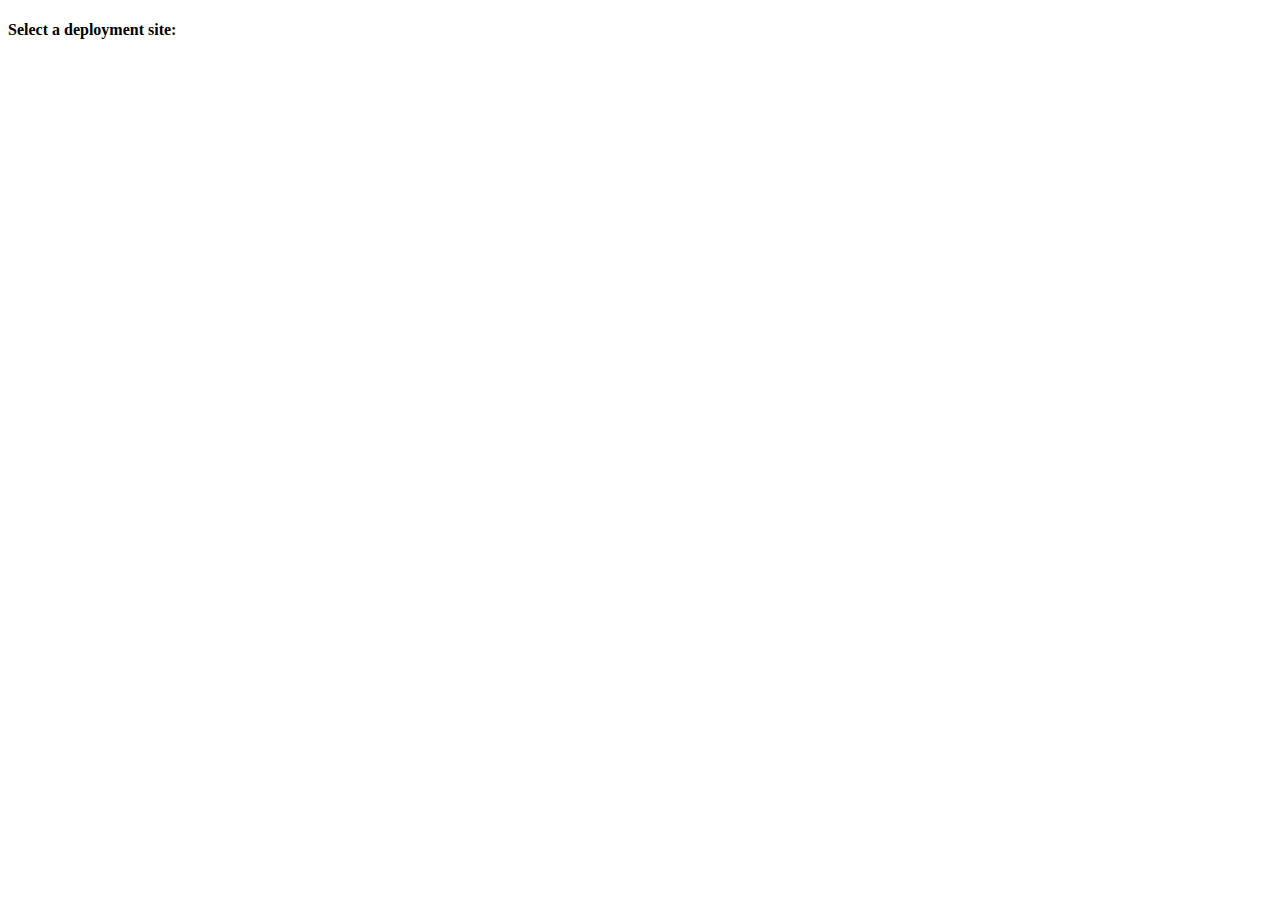
==== index.html @ 30e815c2 "Converted the app from require.js to common.js" ====
<!DOCTYPE html PUBLIC "-//W3C//DTD XHTML 1.0 Transitional//EN" "http://www.w3.org/TR/xhtml1/DTD/xhtml1-transitional.dtd">
<html xmlns="http://www.w3.org/1999/xhtml" xml:lang="en" lang="en">
<head>
    <meta http-equiv="Content-Type" content="text/html; charset=UTF-8" />
    <title>OLE Nepal XO Stats</title>

    <link type="text/css" href="css/highcharts.css" rel="stylesheet" />

    <script type="text/javascript" src="modules.js"></script>
    <script type="text/javascript">
	var main = require('lib/main');
	main.init();
    </script>
</head>

<body>
    <div id="container">
	<div id="left-container">
	    <h4>Select a deployment site:</h4>
	</div>
	<div id="center-container">
	</div>
    </div>
</body>
</html>
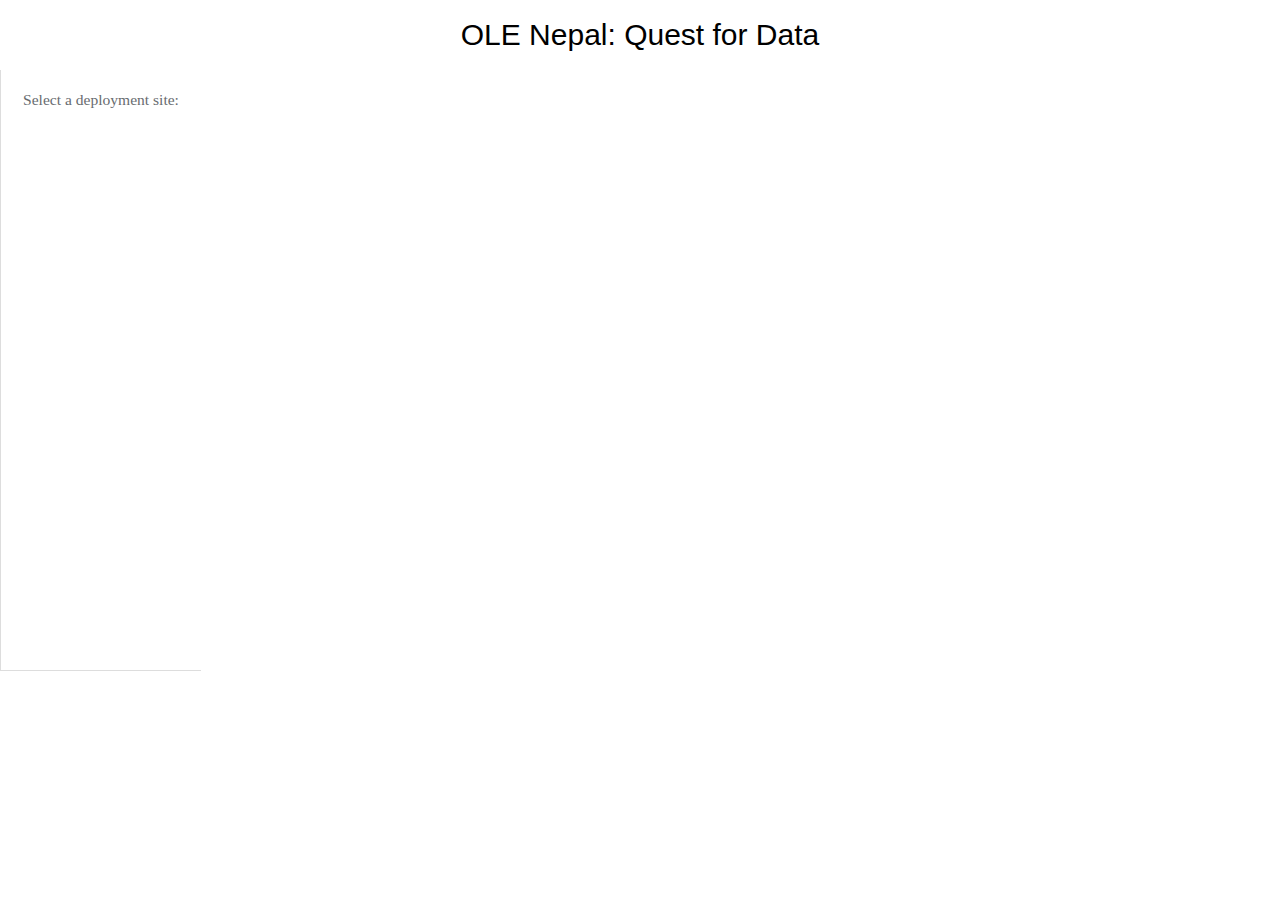
==== commit 3902e2e9: "Added a title to the vis dashboard" ====
--- a/index.html
+++ b/index.html
@@ -1,25 +1,25 @@
 <!DOCTYPE html PUBLIC "-//W3C//DTD XHTML 1.0 Transitional//EN" "http://www.w3.org/TR/xhtml1/DTD/xhtml1-transitional.dtd">
 <html xmlns="http://www.w3.org/1999/xhtml" xml:lang="en" lang="en">
-<head>
-    <meta http-equiv="Content-Type" content="text/html; charset=UTF-8" />
-    <title>OLE Nepal XO Stats</title>
+    <head>
+	<meta http-equiv="Content-Type" content="text/html; charset=UTF-8" />
+	<title>XO: Quest for Data</title>
 
-    <link type="text/css" href="css/highcharts.css" rel="stylesheet" />
+	<link type="text/css" href="css/highcharts.css" rel="stylesheet" />
+	<script type="text/javascript" src="modules.js"></script>
+	<script type="text/javascript">
+	    var main = require('lib/main');
+	    main.init();
+	</script>
+    </head>
 
-    <script type="text/javascript" src="modules.js"></script>
-    <script type="text/javascript">
-	var main = require('lib/main');
-	main.init();
-    </script>
-</head>
-
-<body>
-    <div id="container">
-	<div id="left-container">
-	    <h4>Select a deployment site:</h4>
+    <body>
+	<h1>OLE Nepal: Quest for Data</h1>
+	<div id="container">
+	    <div id="left-container">
+		<h4>Select a deployment site:</h4>
+	    </div>
+	    <div id="center-container">
+	    </div>
 	</div>
-	<div id="center-container">
-	</div>
-    </div>
-</body>
+    </body>
 </html>
--- a/css/highcharts.css
+++ b/css/highcharts.css
@@ -0,0 +1,231 @@
+html, body {
+    margin:0;
+    padding:0;
+    font-family: "Lucida Grande", Verdana;
+    font-size: 0.9em;
+    text-align: center;
+}
+
+/*
+  Adapted from
+  http://stackoverflow.com/questions/1895476/how-to-style-a-select-dropdown-with-css-only-without-javascript
+  */
+label {
+    position: relative;
+    display: inline-block;
+}
+select {
+    display: inline-block;
+    padding: 4px 3px 5px 5px;
+    width: 150px;
+    outline: none;
+    color: #74646e;
+    border: 1px solid #C8BFC4;
+    border-radius: 4px;
+    box-shadow: inset 1px 1px 2px #ddd8dc;
+    margin:10px 20px;
+    background-color: #fff;
+}
+
+/* Select arrow styling */
+label:after {
+    content: '';
+    width: 23px;
+    height: 23px;
+    position: absolute;
+    display: inline-block;
+    top: 4px;
+    right: 4px;
+    background: no-repeat right center white;
+    pointer-events: none;
+}
+table {
+    margin-top:-10px;
+    margin-left:7px;
+}
+
+h1 {
+    font: 30px / 100% Arial, Helvetica, sans-serif;
+}
+
+h4 {
+    font-size:1.2em;
+    text-decoration:none;
+    font-weight:normal;
+    text-align: center;
+}
+
+a {
+    color:#23A4FF;
+}
+
+#container {
+    /*width: 1000px; */
+    height: 600px;
+    margin:0 auto;
+    position:relative;
+}
+
+#left-container, 
+#right-container, 
+#center-container {
+    height:600px;
+    position:absolute;
+    top:0;
+}
+
+#left-container, #right-container {
+    width:200px;
+    color:#686c70;
+    text-align: left;
+    overflow: auto;
+    background-color:#fff;
+    background-repeat:no-repeat;
+    border-bottom:1px solid #ddd;
+}
+
+#left-container {
+    left:0;
+    background-image:url('col2.png');
+    background-position:center right;
+    border-left:1px solid #ddd;
+    
+}
+
+#right-container {
+    right:0;
+    background-image:url('col1.png');
+    background-position:center left;
+    border-right:1px solid #ddd;
+}
+
+#right-container h4{
+    text-indent:8px;
+}
+
+#center-container {
+    width:1100px;
+    left:200px;
+}
+
+.text {
+    margin: 7px;
+}
+
+#inner-details {
+    font-size:0.8em;
+    list-style:none;
+    margin:7px;
+}
+
+#log {
+    position:absolute;
+    top:10px;
+    font-size:1.0em;
+    font-weight:bold;
+    color:#23A4FF;
+}
+
+
+#infovis {
+    position:relative;
+    width:600px;
+    height:600px;
+    margin:auto;
+    overflow:hidden;
+}
+
+/*TOOLTIPS*/
+.tip {
+    color: #111;
+    width: 139px;
+    background-color: white;
+    border:1px solid #ccc;
+    -moz-box-shadow:#555 2px 2px 8px;
+    -webkit-box-shadow:#555 2px 2px 8px;
+    -o-box-shadow:#555 2px 2px 8px;
+    box-shadow:#555 2px 2px 8px;
+    opacity:0.9;
+    filter:alpha(opacity=90);
+    font-size:10px;
+    font-family:Verdana, Geneva, Arial, Helvetica, sans-serif;
+    padding:7px;
+}
+
+/*BUTTONS*/
+  
+.button {
+  display: inline-block;
+  outline: none;
+  cursor: pointer;
+  text-align: center;
+  text-decoration: none;
+  font: 14px / 100% Arial, Helvetica, sans-serif;
+  padding: 0.5em 1em 0.55em;
+  text-shadow: 0px 1px 1px rgba(0, 0, 0, 0.3);
+  -webkit-border-radius: 0.5em;
+  -moz-border-radius: 0.5em;
+  border-radius: 0.5em;
+  -webkit-box-shadow: 0px 1px 2px rgba(0, 0, 0, 0.2);
+  -moz-box-shadow: 0px 1px 2px rgba(0, 0, 0, 0.2);
+  box-shadow: 0px 1px 2px rgba(0, 0, 0, 0.2);
+  margin:10px 40px;
+}
+
+.button:hover {
+  text-decoration: none;
+}
+
+.button:active {
+  position: relative;
+  top: 1px;
+}
+
+/* gray */
+.gray {
+  color: #e9e9e9;
+  border: solid 1px #555;
+  background: #6e6e6e;
+  background: -webkit-gradient(linear, left top, left bottom, from(#888), to(#575757));
+  background: -moz-linear-gradient(top,  #888,  #575757);
+  filter:  progid:DXImageTransform.Microsoft.gradient(startColorstr='#888888', endColorstr='#575757');
+}
+
+.gray:hover {
+  background: #616161;
+  background: -webkit-gradient(linear, left top, left bottom, from(#757575), to(#4b4b4b));
+  background: -moz-linear-gradient(top,  #757575,  #4b4b4b);
+  filter:  progid:DXImageTransform.Microsoft.gradient(startColorstr='#757575', endColorstr='#4b4b4b');
+}
+
+.gray:active {
+  color: #afafaf;
+  background: -webkit-gradient(linear, left top, left bottom, from(#575757), to(#888));
+  background: -moz-linear-gradient(top,  #575757,  #888);
+  filter:  progid:DXImageTransform.Microsoft.gradient(startColorstr='#575757', endColorstr='#888888');
+}
+
+/* white */
+.white {
+  color: #606060;
+  border: solid 1px #b7b7b7;
+  background: #fff;
+  background: -webkit-gradient(linear, left top, left bottom, from(#fff), to(#ededed));
+  background: -moz-linear-gradient(top,  #fff,  #ededed);
+  filter:  progid:DXImageTransform.Microsoft.gradient(startColorstr='#ffffff', endColorstr='#ededed');
+}
+
+.white:hover {
+  background: #ededed;
+  background: -webkit-gradient(linear, left top, left bottom, from(#fff), to(#dcdcdc));
+  background: -moz-linear-gradient(top,  #fff,  #dcdcdc);
+  filter:  progid:DXImageTransform.Microsoft.gradient(startColorstr='#ffffff', endColorstr='#dcdcdc');
+}
+
+.white:active {
+  color: #999;
+  background: -webkit-gradient(linear, left top, left bottom, from(#ededed), to(#fff));
+  background: -moz-linear-gradient(top,  #ededed,  #fff);
+  filter:  progid:DXImageTransform.Microsoft.gradient(startColorstr='#ededed', endColorstr='#ffffff');
+}
+
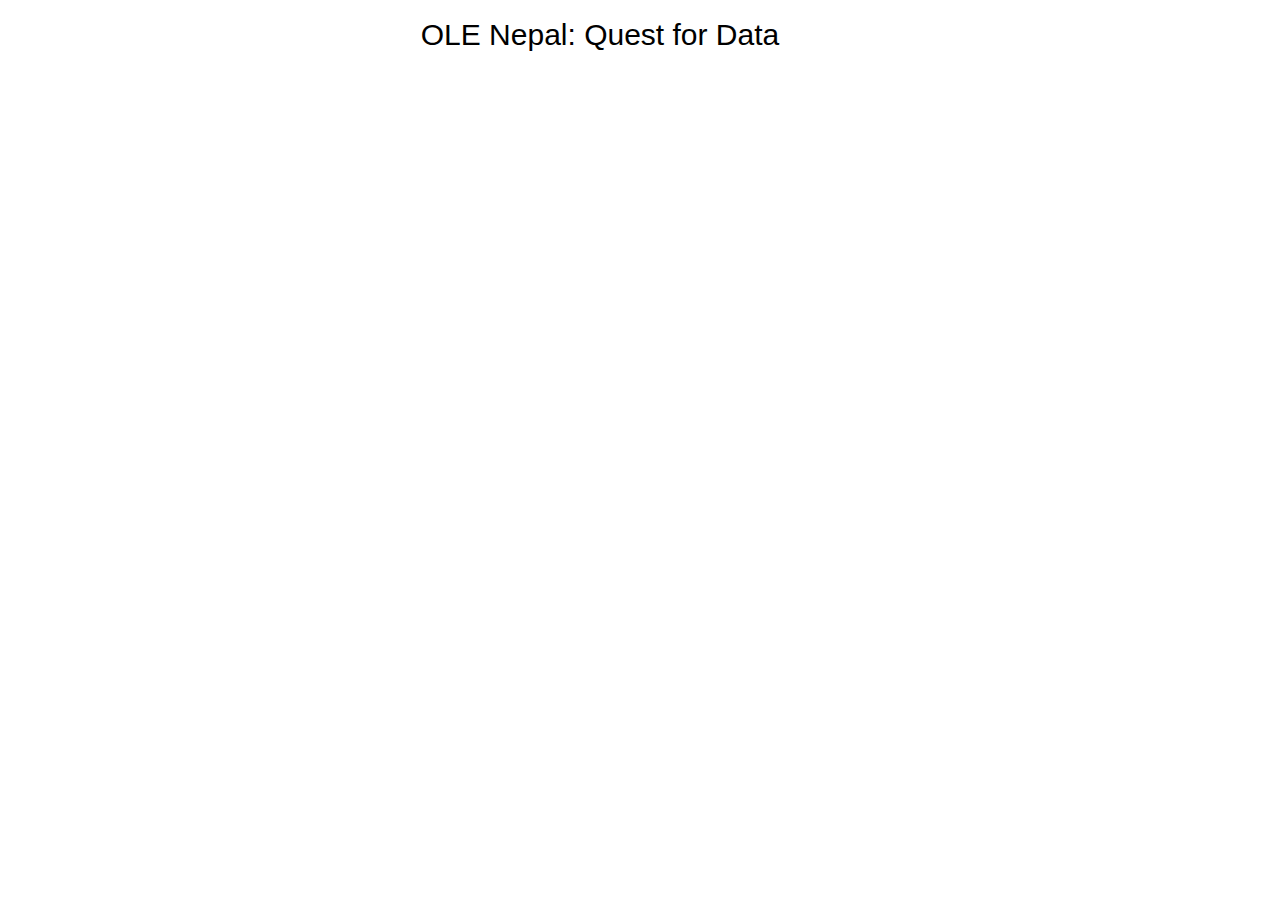
==== commit 6fb0782d: "Merge branch 'feature/show-db-stats'" ====
--- a/index.html
+++ b/index.html
@@ -5,6 +5,8 @@
 	<title>XO: Quest for Data</title>
 
 	<link type="text/css" href="css/highcharts.css" rel="stylesheet" />
+	<link href="lib/bootstrap/css/bootstrap.min.css" rel="stylesheet" />
+	<link href="lib/bootstrap/css/bootstrap-theme.min.css" rel="stylesheet" />
 	<script type="text/javascript" src="modules.js"></script>
 	<script type="text/javascript">
 	    var main = require('lib/main');
@@ -13,10 +15,15 @@
     </head>
 
     <body>
-	<h1>OLE Nepal: Quest for Data</h1>
+	<div id="header">
+	    <h1>OLE Nepal: Quest for Data</h1>
+	</div>
 	<div id="container">
 	    <div id="left-container">
-		<h4>Select a deployment site:</h4>
+		<div id="buttons">
+		</div>
+	    </div>
+	    <div id="right-container">
 	    </div>
 	    <div id="center-container">
 	    </div>
--- a/css/highcharts.css
+++ b/css/highcharts.css
@@ -6,116 +6,70 @@
     text-align: center;
 }
 
-/*
-  Adapted from
-  http://stackoverflow.com/questions/1895476/how-to-style-a-select-dropdown-with-css-only-without-javascript
-  */
-label {
+#container {
+    width: 100%;
+    margin:0 auto;
     position: relative;
-    display: inline-block;
-}
-select {
-    display: inline-block;
-    padding: 4px 3px 5px 5px;
-    width: 150px;
-    outline: none;
-    color: #74646e;
-    border: 1px solid #C8BFC4;
-    border-radius: 4px;
-    box-shadow: inset 1px 1px 2px #ddd8dc;
-    margin:10px 20px;
-    background-color: #fff;
-}
-
-/* Select arrow styling */
-label:after {
-    content: '';
-    width: 23px;
-    height: 23px;
-    position: absolute;
-    display: inline-block;
-    top: 4px;
-    right: 4px;
-    background: no-repeat right center white;
-    pointer-events: none;
-}
-table {
-    margin-top:-10px;
-    margin-left:7px;
-}
-
-h1 {
-    font: 30px / 100% Arial, Helvetica, sans-serif;
-}
-
-h4 {
-    font-size:1.2em;
-    text-decoration:none;
-    font-weight:normal;
+}
+
+#left-container, #right-container {
     text-align: center;
-}
-
-a {
-    color:#23A4FF;
-}
-
-#container {
-    /*width: 1000px; */
-    height: 600px;
-    margin:0 auto;
-    position:relative;
-}
-
-#left-container, 
-#right-container, 
-#center-container {
-    height:600px;
-    position:absolute;
-    top:0;
-}
-
-#left-container, #right-container {
-    width:200px;
     color:#686c70;
-    text-align: left;
-    overflow: auto;
     background-color:#fff;
     background-repeat:no-repeat;
-    border-bottom:1px solid #ddd;
-}
-
-#left-container {
-    left:0;
-    background-image:url('col2.png');
-    background-position:center right;
-    border-left:1px solid #ddd;
-    
+}
+
+@media screen and (min-width:600px) {
+    #left-container {
+	float: left;
+	width: 15%;
+	background-position:center right;
+	border-right:1px solid #ddd;
+    }
+
+    #right-container {
+	float: right;
+	width: 15%;
+	background-position:center left;
+    }
+    #center-container {
+	margin-left:15%;
+	margin-right:15%;
+    }
+}
+
+@media screen and (max-width:599px) {
+    #left-container {
+	display: inline;
+	background-position:center right;
+    }
+
+    #right-container {
+	display: inline;
+	background-position:center left;
+    }
+
+    .button {
+	transform: scale(0.75);
+	-moz-transform: scale(0.75);
+	-webkit-transform: scale(0.75);
+    }
+}
+
+#center-container {
+    max-width:1100px;
+    min-width:600px;
+    height:800px;
+    min-height:500px;
+    overflow: hidden;
 }
 
 #right-container {
-    right:0;
-    background-image:url('col1.png');
-    background-position:center left;
-    border-right:1px solid #ddd;
+    text-align: left;
 }
 
 #right-container h4{
     text-indent:8px;
-}
-
-#center-container {
-    width:1100px;
-    left:200px;
-}
-
-.text {
-    margin: 7px;
-}
-
-#inner-details {
-    font-size:0.8em;
-    list-style:none;
-    margin:7px;
 }
 
 #log {
@@ -126,16 +80,74 @@
     color:#23A4FF;
 }
 
-
-#infovis {
-    position:relative;
-    width:600px;
-    height:600px;
-    margin:auto;
-    overflow:hidden;
-}
-
-/*TOOLTIPS*/
+/*
+  Adapted from
+  http://stackoverflow.com/questions/1895476/how-to-style-a-select-dropdown-with-css-only-without-javascript
+  */
+.drop-down-label {
+    position: relative;
+    display: inline-block;
+}
+
+.drop-down-select {
+    width: 125px;
+    margin-left: auto;
+    margin-right: auto;
+    margin-top: 10px;
+    margin-bottom: 10px;
+    display: inline-block;
+    padding: 4px 3px 5px 5px;
+    outline: none;
+    color: #74646e;
+    border: 1px solid #C8BFC4;
+    border-radius: 4px;
+    box-shadow: inset 1px 1px 2px #ddd8dc;
+    background-color: #fff;
+}
+
+/* Select arrow styling */
+/* label:after { */
+/*     content: ''; */
+/*     width: 23px; */
+/*     height: 23px; */
+/*     position: absolute; */
+/*     display: inline-block; */
+/*     top: 4px; */
+/*     right: 4px; */
+/*     background: no-repeat right center white; */
+/*     pointer-events: none; */
+/* } */
+
+.add-drop-button {
+    margin: 4px;
+    margin-right: 0px;
+}
+
+.text {
+    margin: 7px;
+}
+
+h1 {
+    font: 30px / 100% Arial, Helvetica, sans-serif;
+    padding-right: 80px;
+}
+
+h4 {
+    font-size:1.2em;
+    text-decoration:none;
+    font-weight:normal;
+    text-align: center;
+}
+
+a {
+    color:#23A4FF;
+}
+
+.db-stats {
+    margin: 0px;
+}
+
+/* TOOLTIPS */
 .tip {
     color: #111;
     width: 139px;
@@ -147,14 +159,19 @@
     box-shadow:#555 2px 2px 8px;
     opacity:0.9;
     filter:alpha(opacity=90);
-    font-size:10px;
+    font-size:12px;
     font-family:Verdana, Geneva, Arial, Helvetica, sans-serif;
     padding:7px;
-}
-
-/*BUTTONS*/
-  
-.button {
+    margin-left:auto;
+    margin-right:auto;
+}
+
+/* BUTTONS */
+.graph-button {
+  width: 120px;
+  margin-left: auto;
+  margin-right: auto;
+  margin-top: 14px;
   display: inline-block;
   outline: none;
   cursor: pointer;
@@ -169,7 +186,6 @@
   -webkit-box-shadow: 0px 1px 2px rgba(0, 0, 0, 0.2);
   -moz-box-shadow: 0px 1px 2px rgba(0, 0, 0, 0.2);
   box-shadow: 0px 1px 2px rgba(0, 0, 0, 0.2);
-  margin:10px 40px;
 }
 
 .button:hover {
@@ -181,7 +197,7 @@
   top: 1px;
 }
 
-/* gray */
+/* COLORS */
 .gray {
   color: #e9e9e9;
   border: solid 1px #555;
@@ -205,7 +221,6 @@
   filter:  progid:DXImageTransform.Microsoft.gradient(startColorstr='#575757', endColorstr='#888888');
 }
 
-/* white */
 .white {
   color: #606060;
   border: solid 1px #b7b7b7;
